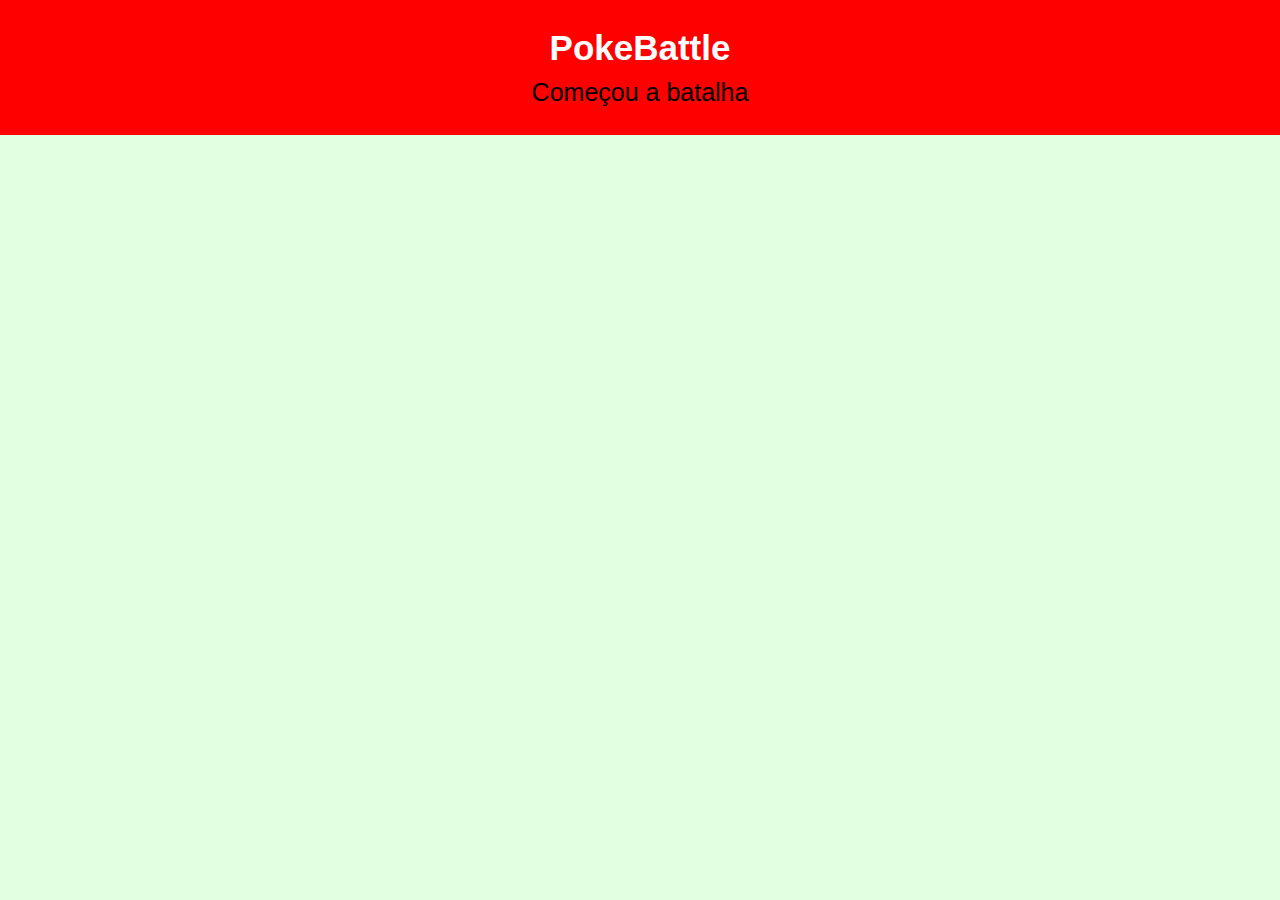
==== pages/battle.html @ 37c0ad9e "Avançado no desenvolvimento do jogo" ====
<!DOCTYPE html>
<html lang="en">
<head>
    <meta charset="UTF-8">
    <meta http-equiv="X-UA-Compatible" content="IE=edge">
    <meta name="viewport" content="width=device-width, initial-scale=1.0">
    <title>PokeBattle</title>
    <link rel="stylesheet" href="../styles/general-styles.css">
    <link rel="stylesheet" href="../styles/battle.css">
</head>
<body>
    <header>
        <h1>Poke<span>Battle</span></h1>
        <p>Começou a batalha</p>
    </header>

    <main>
        

    </main>

    <script src="../scripts/poke-battle.js"></script>
</body>
</html>
---- styles/general-styles.css ----
/*      =====   VARIABLE    =====    */
:root{
    --red: red;
    --darkRed: rgb(216, 0, 0);
    --lightRed: rgb(255, 93, 93);
    --black: black;
    --white: white;
    --lightGreen: rgb(226, 255, 226);
}

/*      =====   GENERAL STYLES    =====    */
body{
    margin: 0;
    font-family: sans-serif;
}


/*      =====   HEADER    =====    */
header{
    background-color: var(--red);
    text-align: center;
    box-sizing: border-box;
    height: 15vh;
    min-height: 90px;
    display: flex;
    flex-direction: column;
    justify-content: center;
}
header h1{
    color: var(--white);
    margin: 0;
    font-size: 35px;
}
header p{
    font-size: 25px;
    margin: 10px 0 0 0;
}

/*      =====   MAIN    =====    */
main{
    background-color: var(--lightGreen);
    min-height: 85vh;
}
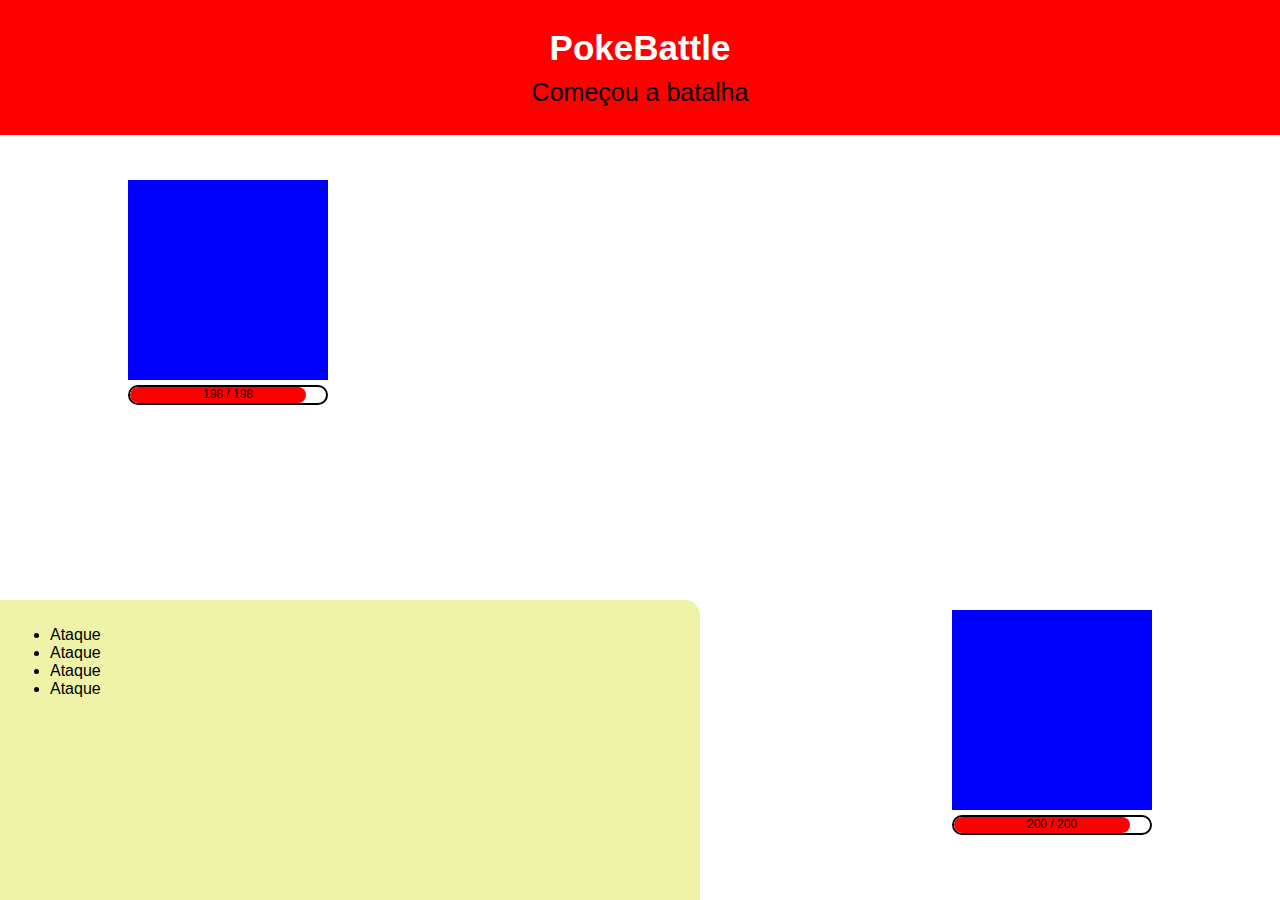
==== commit d74a412f: "Avançado no desenvolvimento do jogo" ====
--- a/pages/battle.html
+++ b/pages/battle.html
@@ -1,5 +1,6 @@
 <!DOCTYPE html>
-<html lang="en">
+<html lang="pt-br">
+
 <head>
     <meta charset="UTF-8">
     <meta http-equiv="X-UA-Compatible" content="IE=edge">
@@ -8,17 +9,47 @@
     <link rel="stylesheet" href="../styles/general-styles.css">
     <link rel="stylesheet" href="../styles/battle.css">
 </head>
+
 <body>
     <header>
         <h1>Poke<span>Battle</span></h1>
         <p>Começou a batalha</p>
     </header>
+    
+    <main>
+        <div id="pokemonMaquina" class="pokemon">
+            
+            <div id="barraVidaMaquina" class="barraVida">
+                <span id="textoVidaMaquina" class="textoVida"></span>
+                <div id="quantidadeBarraVidaMaquina" class="quantidadeBarraVida">
+                </div>
+            </div>
+            <div class="sombraPokemon"></div>
+        </div>
 
-    <main>
-        
+        <div id="pokemonJogador" class="pokemon">
+
+            <div id="barraVidaJogador" class="barraVida">
+                <div id="quantidadeBarraVidaJogador" class="quantidadeBarraVida">
+                    <span id="textoVidaJogador" class="textoVida"></span>
+                </div>
+            </div>
+            <div class="sombraPokemon"></div>
+        </div>
+
+        <div id="ataquesDiv">
+            <ul>
+                <li>Ataque</li>
+                <li>Ataque</li>
+                <li>Ataque</li>
+                <li>Ataque</li>
+            </ul>
+        </div>
 
     </main>
 
-    <script src="../scripts/poke-battle.js"></script>
+    <!-- <script src="../scripts/poke-battle.js"></script> -->
+    <script src="../scripts/battle.js"></script>
 </body>
+
 </html>--- a/styles/general-styles.css
+++ b/styles/general-styles.css
@@ -38,6 +38,7 @@
 
 /*      =====   MAIN    =====    */
 main{
-    background-color: var(--lightGreen);
+    background-color: var(--white);
     min-height: 85vh;
+    position: relative;
 }--- a/styles/battle.css
+++ b/styles/battle.css
@@ -0,0 +1,76 @@
+.pokemon {
+    background-color: blue;
+    position: absolute;
+    width: 200px;
+    height: 200px;
+    /* box-shadow: rgb(39, 39, 39) 0px 100px 70px 0px ; */
+}
+.barraVida {
+    /* background-color: red; */
+    box-sizing: border-box;
+    position: absolute;
+    bottom: -25px;
+    width: 100%;
+    height: 20px;
+    border-radius: 15px;
+    border: 2px solid black;
+    overflow: hidden;
+}
+.quantidadeBarraVida {
+    background-color: red;
+    width: 100%;
+    height: 100%;
+    border-radius: 10px;
+    /* z-index: ; */
+}
+.textoVida {
+    position: absolute;
+    width: 100%;
+    font-size: 12px;
+    text-align: center;
+    display: block;
+}
+
+/* .sombraPokemon {
+    background-color: black;
+    position: absolute;
+    bottom: -60px;
+    right: ;
+    width: 100px;
+    height: 50px;
+    border-radius: 2000px;
+    border-bottom-left-radius: 1000px;
+} */
+
+#pokemonMaquina {
+    top: 5vh;
+    left: 10vw;
+}
+#pokemonJogador {
+    bottom: 10vh;
+    right: 10vw;
+}
+
+#ataquesDiv {
+    background-color: rgb(238, 243, 167);
+    position: absolute;
+    bottom: 0;
+    box-sizing: border-box;
+    width: 700px;
+    height: 300px;
+    padding: 10px;
+    border-top-right-radius: 15px;
+}
+
+@media(max-width:800px) {
+    .pokemon {
+        width: 150px;
+        height: 150px;
+        /* box-shadow: rgb(39, 39, 39) 0px 100px 70px 0px ; */
+    }
+
+    #ataquesDiv {
+        width: 250px;
+        height: 350px;
+    }
+}